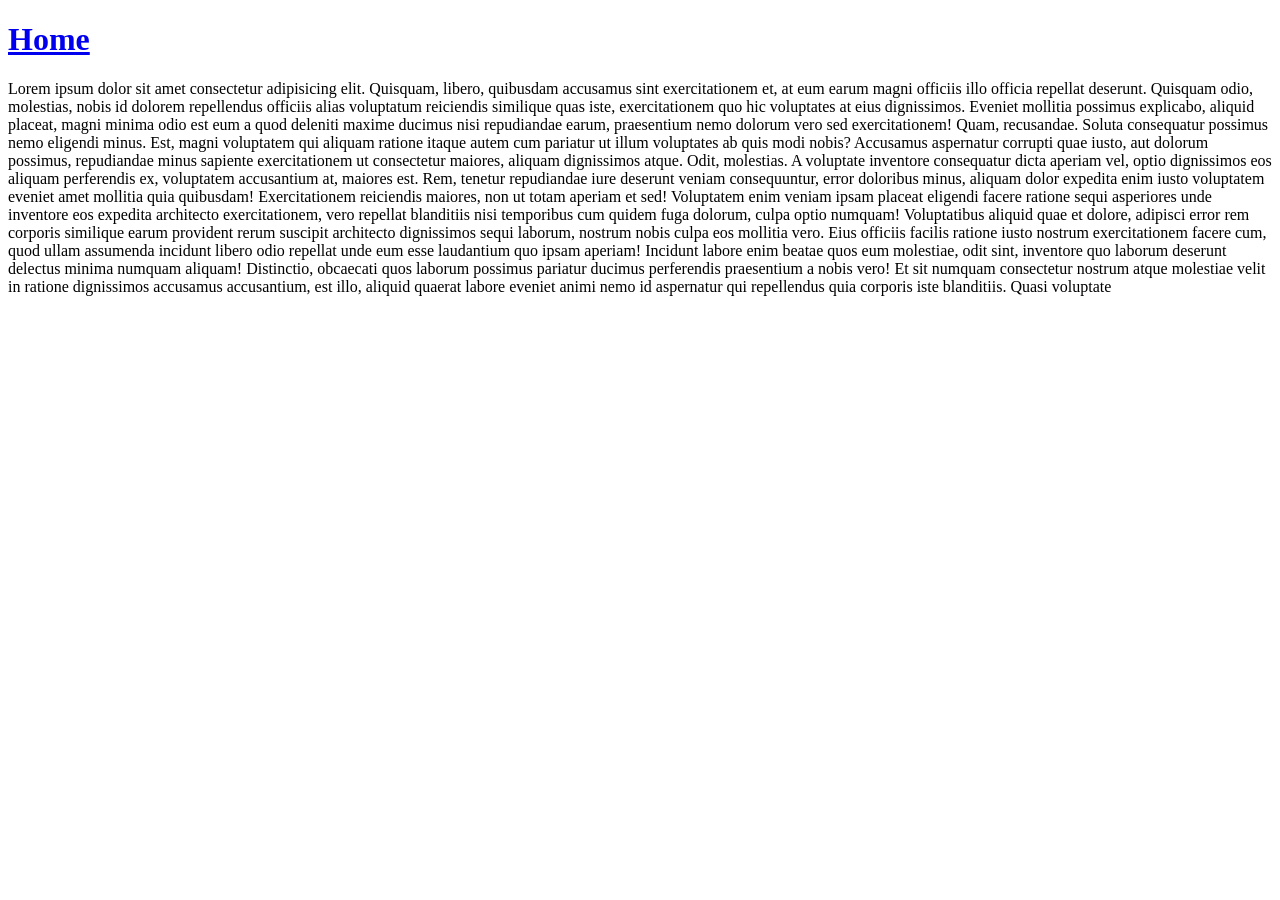
==== About.html @ fe574949 "correct the bug" ====
<!doctype html>
<html>
  <head>
    <title>AboutMe</title>
  </head>

  <body>
    <a href="index.html"><h1>Home</h1></a>
    <p>
      Lorem ipsum dolor sit amet consectetur adipisicing elit. Quisquam, libero,
      quibusdam accusamus sint exercitationem et, at eum earum magni officiis
      illo officia repellat deserunt. Quisquam odio, molestias, nobis id dolorem
      repellendus officiis alias voluptatum reiciendis similique quas iste,
      exercitationem quo hic voluptates at eius dignissimos. Eveniet mollitia
      possimus explicabo, aliquid placeat, magni minima odio est eum a quod
      deleniti maxime ducimus nisi repudiandae earum, praesentium nemo dolorum
      vero sed exercitationem! Quam, recusandae. Soluta consequatur possimus
      nemo eligendi minus. Est, magni voluptatem qui aliquam ratione itaque
      autem cum pariatur ut illum voluptates ab quis modi nobis? Accusamus
      aspernatur corrupti quae iusto, aut dolorum possimus, repudiandae minus
      sapiente exercitationem ut consectetur maiores, aliquam dignissimos atque.
      Odit, molestias. A voluptate inventore consequatur dicta aperiam vel,
      optio dignissimos eos aliquam perferendis ex, voluptatem accusantium at,
      maiores est. Rem, tenetur repudiandae iure deserunt veniam consequuntur,
      error doloribus minus, aliquam dolor expedita enim iusto voluptatem
      eveniet amet mollitia quia quibusdam! Exercitationem reiciendis maiores,
      non ut totam aperiam et sed! Voluptatem enim veniam ipsam placeat eligendi
      facere ratione sequi asperiores unde inventore eos expedita architecto
      exercitationem, vero repellat blanditiis nisi temporibus cum quidem fuga
      dolorum, culpa optio numquam! Voluptatibus aliquid quae et dolore,
      adipisci error rem corporis similique earum provident rerum suscipit
      architecto dignissimos sequi laborum, nostrum nobis culpa eos mollitia
      vero. Eius officiis facilis ratione iusto nostrum exercitationem facere
      cum, quod ullam assumenda incidunt libero odio repellat unde eum esse
      laudantium quo ipsam aperiam! Incidunt labore enim beatae quos eum
      molestiae, odit sint, inventore quo laborum deserunt delectus minima
      numquam aliquam! Distinctio, obcaecati quos laborum possimus pariatur
      ducimus perferendis praesentium a nobis vero! Et sit numquam consectetur
      nostrum atque molestiae velit in ratione dignissimos accusamus
      accusantium, est illo, aliquid quaerat labore eveniet animi nemo id
      aspernatur qui repellendus quia corporis iste blanditiis. Quasi voluptate
    </p>
  </body>
</html>
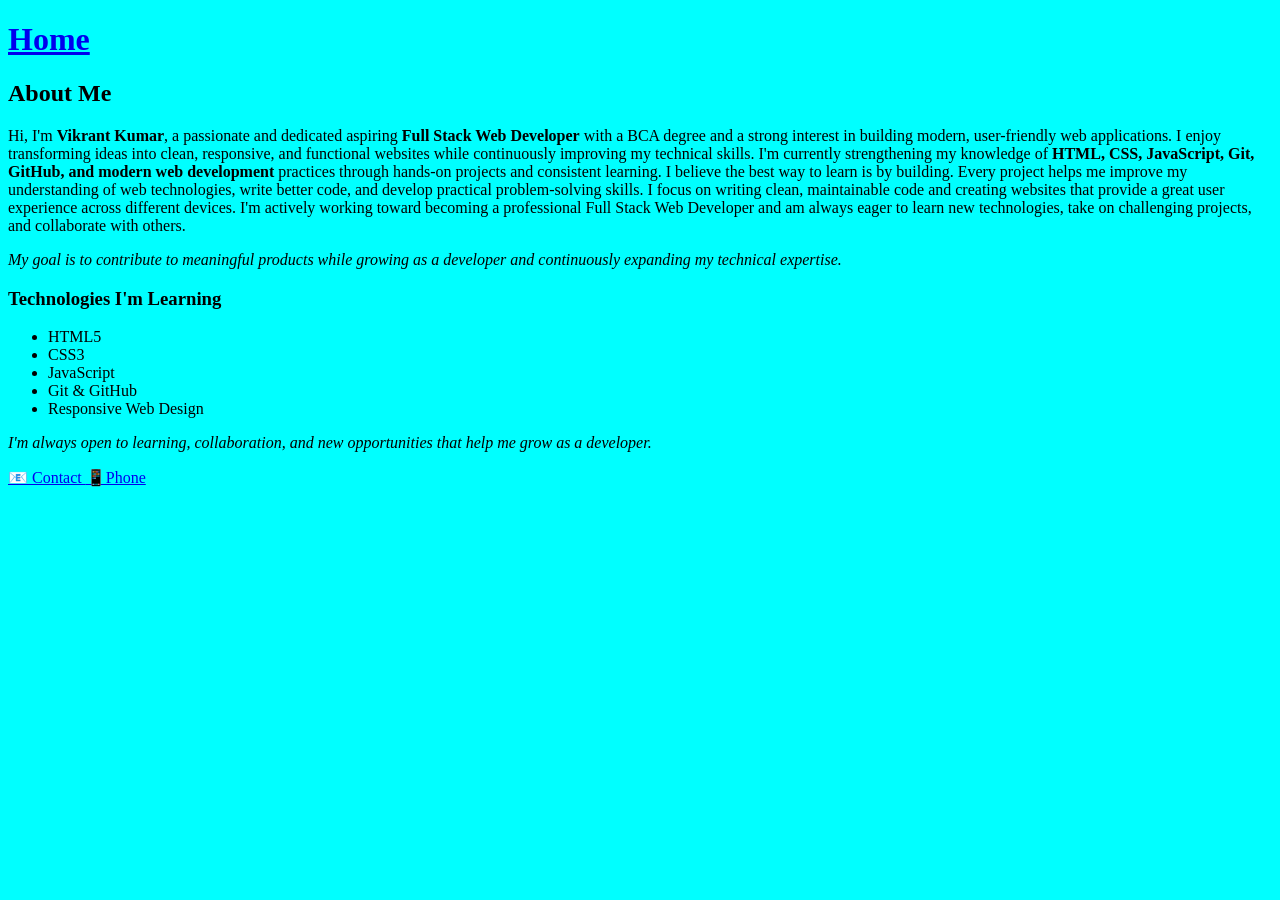
==== commit c1553f38: "updated the about me section" ====
--- a/About.html
+++ b/About.html
@@ -1,44 +1,58 @@
 <!doctype html>
 <html>
   <head>
-    <title>AboutMe</title>
+    <title>About Me</title>
+    <link rel="stylesheet" href="style.css" />
   </head>
 
   <body>
-    <a href="index.html"><h1>Home</h1></a>
-    <p>
-      Lorem ipsum dolor sit amet consectetur adipisicing elit. Quisquam, libero,
-      quibusdam accusamus sint exercitationem et, at eum earum magni officiis
-      illo officia repellat deserunt. Quisquam odio, molestias, nobis id dolorem
-      repellendus officiis alias voluptatum reiciendis similique quas iste,
-      exercitationem quo hic voluptates at eius dignissimos. Eveniet mollitia
-      possimus explicabo, aliquid placeat, magni minima odio est eum a quod
-      deleniti maxime ducimus nisi repudiandae earum, praesentium nemo dolorum
-      vero sed exercitationem! Quam, recusandae. Soluta consequatur possimus
-      nemo eligendi minus. Est, magni voluptatem qui aliquam ratione itaque
-      autem cum pariatur ut illum voluptates ab quis modi nobis? Accusamus
-      aspernatur corrupti quae iusto, aut dolorum possimus, repudiandae minus
-      sapiente exercitationem ut consectetur maiores, aliquam dignissimos atque.
-      Odit, molestias. A voluptate inventore consequatur dicta aperiam vel,
-      optio dignissimos eos aliquam perferendis ex, voluptatem accusantium at,
-      maiores est. Rem, tenetur repudiandae iure deserunt veniam consequuntur,
-      error doloribus minus, aliquam dolor expedita enim iusto voluptatem
-      eveniet amet mollitia quia quibusdam! Exercitationem reiciendis maiores,
-      non ut totam aperiam et sed! Voluptatem enim veniam ipsam placeat eligendi
-      facere ratione sequi asperiores unde inventore eos expedita architecto
-      exercitationem, vero repellat blanditiis nisi temporibus cum quidem fuga
-      dolorum, culpa optio numquam! Voluptatibus aliquid quae et dolore,
-      adipisci error rem corporis similique earum provident rerum suscipit
-      architecto dignissimos sequi laborum, nostrum nobis culpa eos mollitia
-      vero. Eius officiis facilis ratione iusto nostrum exercitationem facere
-      cum, quod ullam assumenda incidunt libero odio repellat unde eum esse
-      laudantium quo ipsam aperiam! Incidunt labore enim beatae quos eum
-      molestiae, odit sint, inventore quo laborum deserunt delectus minima
-      numquam aliquam! Distinctio, obcaecati quos laborum possimus pariatur
-      ducimus perferendis praesentium a nobis vero! Et sit numquam consectetur
-      nostrum atque molestiae velit in ratione dignissimos accusamus
-      accusantium, est illo, aliquid quaerat labore eveniet animi nemo id
-      aspernatur qui repellendus quia corporis iste blanditiis. Quasi voluptate
-    </p>
+    <header>
+      <h1><a href="index.html">Home</a></h1>
+    </header>
+    <main>
+      <h2>About Me</h2>
+      <p>
+        Hi, I'm <b>Vikrant Kumar</b>, a passionate and dedicated aspiring
+        <strong>Full Stack Web Developer</strong> with a BCA degree and a strong
+        interest in building modern, user-friendly web applications. I enjoy
+        transforming ideas into clean, responsive, and functional websites while
+        continuously improving my technical skills. I'm currently strengthening
+        my knowledge of
+        <b>HTML, CSS, JavaScript, Git, GitHub, and modern web development</b>
+        practices through hands-on projects and consistent learning. I believe
+        the best way to learn is by building. Every project helps me improve my
+        understanding of web technologies, write better code, and develop
+        practical problem-solving skills. I focus on writing clean, maintainable
+        code and creating websites that provide a great user experience across
+        different devices. I'm actively working toward becoming a professional
+        Full Stack Web Developer and am always eager to learn new technologies,
+        take on challenging projects, and collaborate with others.
+      </p>
+      <p>
+        <i
+          >My goal is to contribute to meaningful products while growing as a
+          developer and continuously expanding my technical expertise.
+        </i>
+      </p>
+
+      <h3>Technologies I'm Learning</h3>
+      <ul>
+        <li>HTML5</li>
+        <li>CSS3</li>
+        <li>JavaScript</li>
+        <li>Git &amp; GitHub</li>
+        <li>Responsive Web Design</li>
+      </ul>
+      <p>
+        <em
+          >I'm always open to learning, collaboration, and new opportunities
+          that help me grow as a developer.</em
+        >
+      </p>
+    </main>
+    <footer>
+      <a id="Email" href="mailto:Vikrantkumarmfp@gmail.com">📧 Contact </a>
+      <a href="tel:+918084052914" id="mob">📱Phone</a>
+    </footer>
   </body>
 </html>
--- a/style.css
+++ b/style.css
@@ -0,0 +1,7 @@
+* {
+  background-color: aqua;
+}
+
+p:hover {
+  background-color: red;
+}
